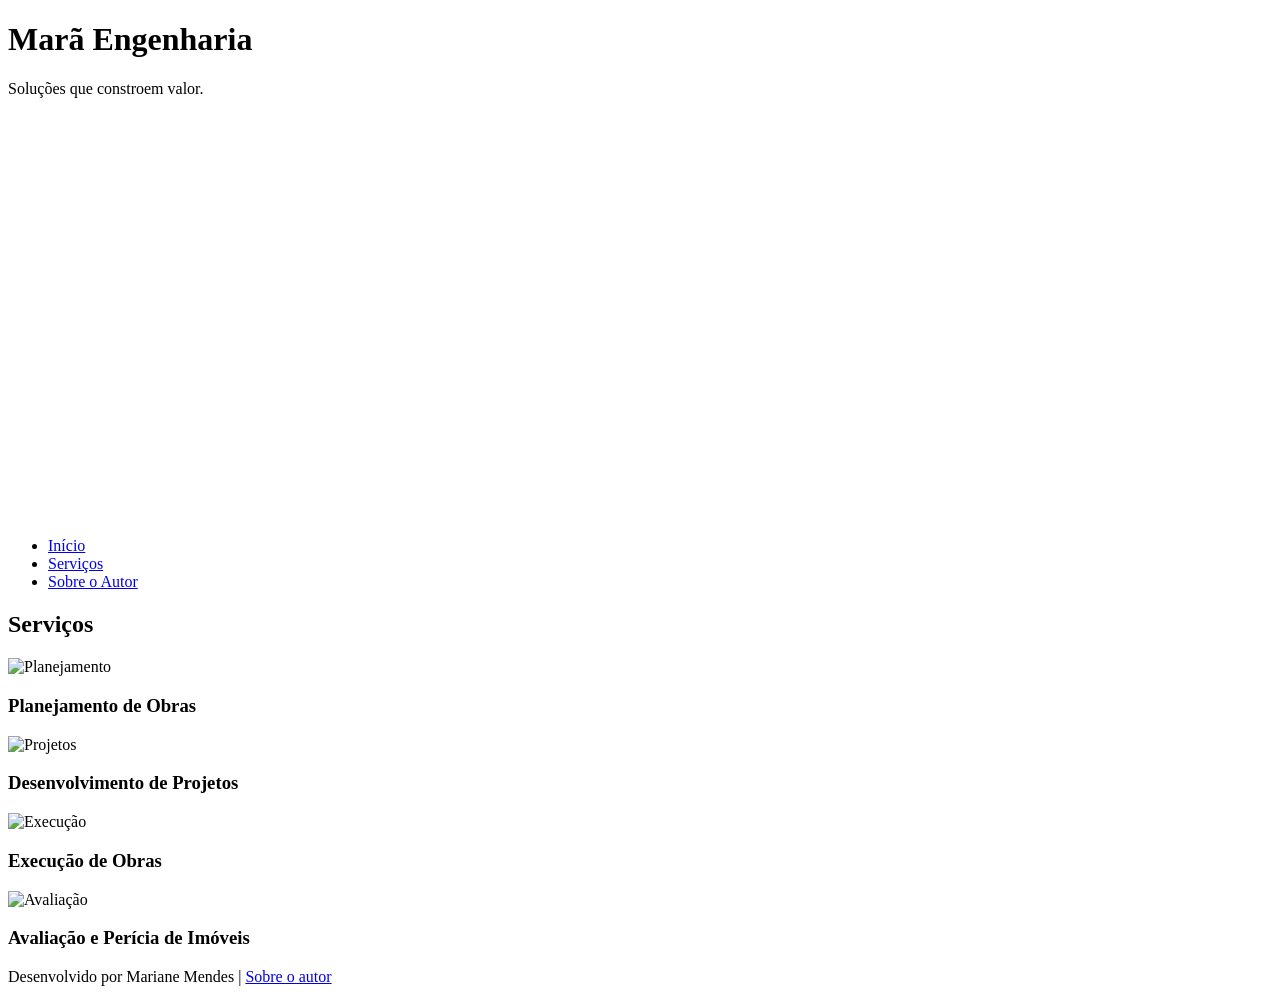
==== index.html @ 2f9619f4 "Add files via upload" ====
<!DOCTYPE html>
<html lang="pt-BR">
<head>
    <meta charset="utf-8">
    <title>Marã Engenharia - Página Inicial</title>
</head>
<body>
    <header style="background-image: url('IMAGENS/fundo.png');  background-repeat: no-repeat; width:100%;height:500px;">
        <h1>Marã Engenharia</h1>
        <p>Soluções que constroem valor.</p>
    </header>

    <nav>
        <ul>
            <li><a href="index.html">Início</a></li>
            <li><a href="servicos.html">Serviços</a></li>
            <li><a href="autor.html">Sobre o Autor</a></li>
        </ul>
    </nav>

    <main>
        <section>
            <h2>Serviços</h2>

            <article>
                <img src="IMAGENS/planejamento.png" alt="Planejamento" width="80" height="80">
                <h3>Planejamento de Obras</h3>
            </article>

            <article>
                <img src="IMAGENS/projetos.png" alt="Projetos" width="80" height="80">
                <h3>Desenvolvimento de Projetos</h3>
            </article>

            <article>
                 <img src="IMAGENS/execução.png" alt="Execução" width="80" height="80">
                <h3>Execução de Obras</h3>
            </article>

            <article>
                <img src="IMAGENS/avaliação.png" alt="Avaliação" width="80" height="80">
                <h3>Avaliação e Perícia de Imóveis</h3>
            </article>
        </section>
    </main>

    <footer>
        <p>Desenvolvido por Mariane Mendes | <a href="autor.html">Sobre o autor</a></p>
    </footer>
</body>
</html>
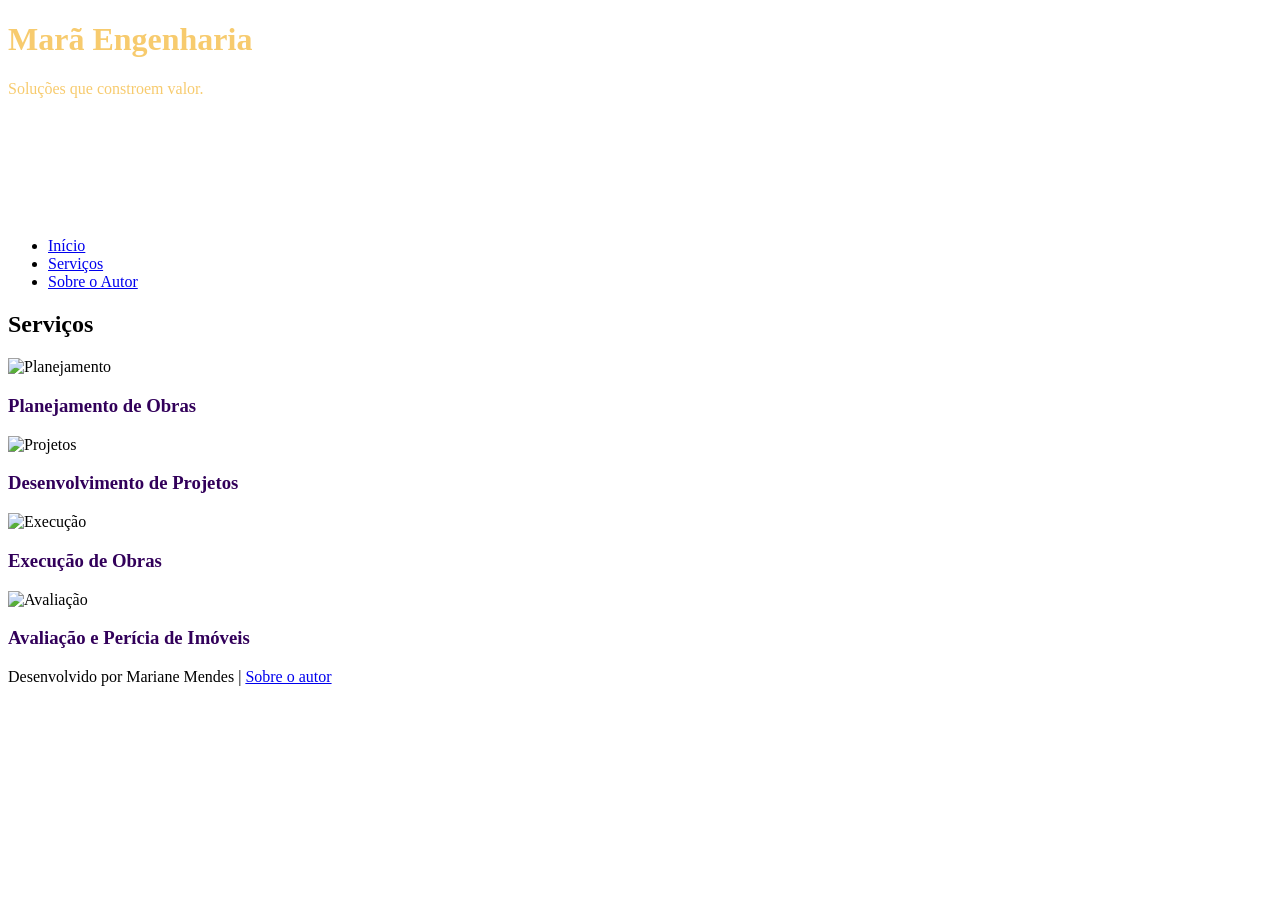
==== commit 1b626eb1: "Add files via upload" ====
--- a/index.html
+++ b/index.html
@@ -5,9 +5,9 @@
     <title>Marã Engenharia - Página Inicial</title>
 </head>
 <body>
-    <header style="background-image: url('IMAGENS/fundo.png');  background-repeat: no-repeat; width:100%;height:500px;">
-        <h1>Marã Engenharia</h1>
-        <p>Soluções que constroem valor.</p>
+    <header style="background-image: url('IMAGENS/fundo.png');  background-repeat: no-repeat; width:100%;height:200px;">
+        <h1 style="color:rgb(247, 203, 110);">Marã Engenharia</h1>
+        <p style="color:rgb(247, 203, 110);">Soluções que constroem valor.</p>
     </header>
 
     <nav>
@@ -24,22 +24,22 @@
 
             <article>
                 <img src="IMAGENS/planejamento.png" alt="Planejamento" width="80" height="80">
-                <h3>Planejamento de Obras</h3>
+                <h3 style="color:rgb(50, 0, 90);">Planejamento de Obras</h3>
             </article>
 
             <article>
                 <img src="IMAGENS/projetos.png" alt="Projetos" width="80" height="80">
-                <h3>Desenvolvimento de Projetos</h3>
+                <h3 style="color:rgb(50, 0, 90);">Desenvolvimento de Projetos</h3>
             </article>
 
             <article>
                  <img src="IMAGENS/execução.png" alt="Execução" width="80" height="80">
-                <h3>Execução de Obras</h3>
+                <h3 style="color:rgb(50, 0, 90);">Execução de Obras</h3>
             </article>
 
             <article>
                 <img src="IMAGENS/avaliação.png" alt="Avaliação" width="80" height="80">
-                <h3>Avaliação e Perícia de Imóveis</h3>
+                <h3 style="color:rgb(50, 0, 90);">Avaliação e Perícia de Imóveis</h3>
             </article>
         </section>
     </main>
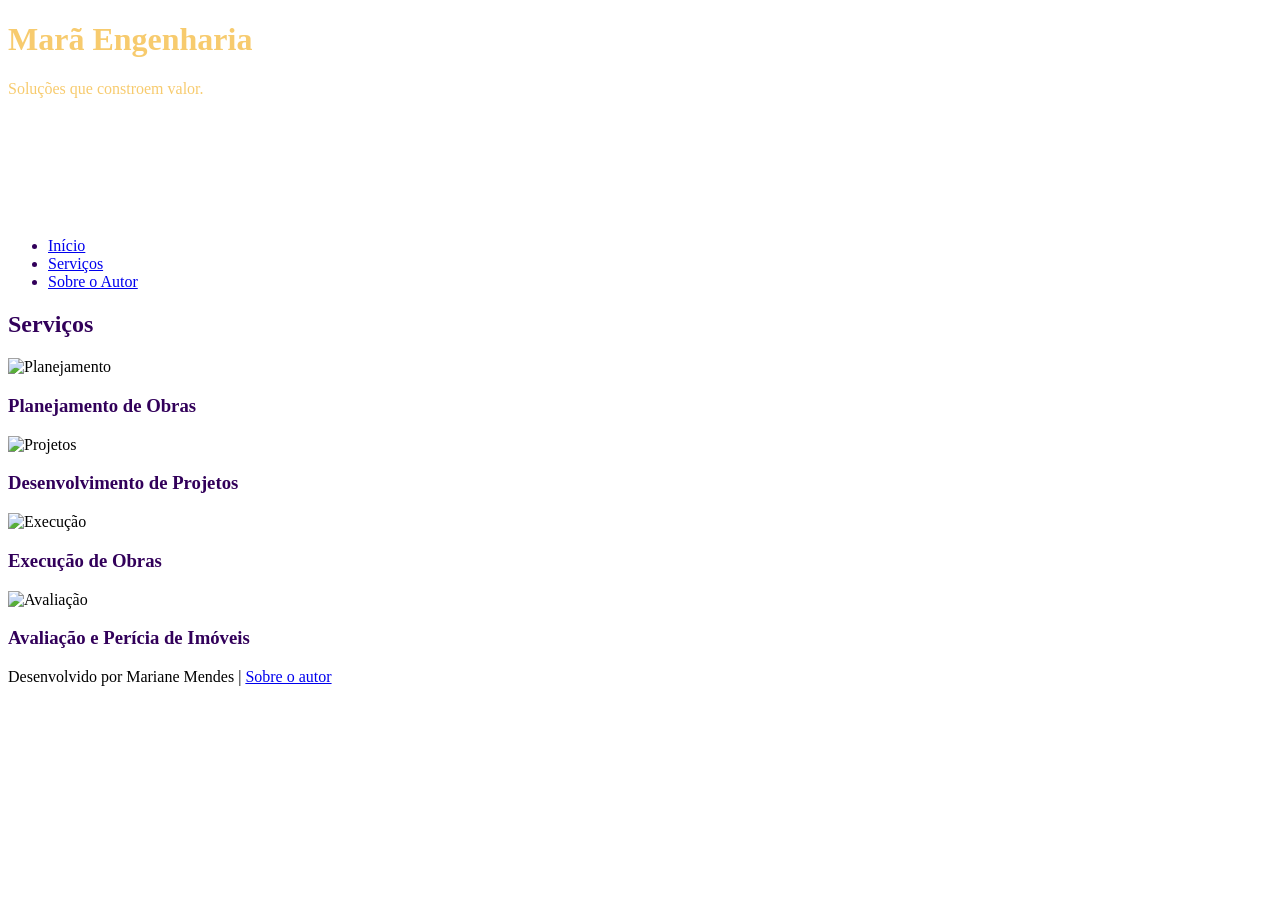
==== commit 1a74a7a1: "Add files via upload" ====
--- a/index.html
+++ b/index.html
@@ -10,7 +10,7 @@
         <p style="color:rgb(247, 203, 110);">Soluções que constroem valor.</p>
     </header>
 
-    <nav>
+    <nav style="color:rgb(50, 0, 90)">
         <ul>
             <li><a href="index.html">Início</a></li>
             <li><a href="servicos.html">Serviços</a></li>
@@ -20,7 +20,7 @@
 
     <main>
         <section>
-            <h2>Serviços</h2>
+            <h2 style="color:rgb(50, 0, 90)">Serviços</h2>
 
             <article>
                 <img src="IMAGENS/planejamento.png" alt="Planejamento" width="80" height="80">
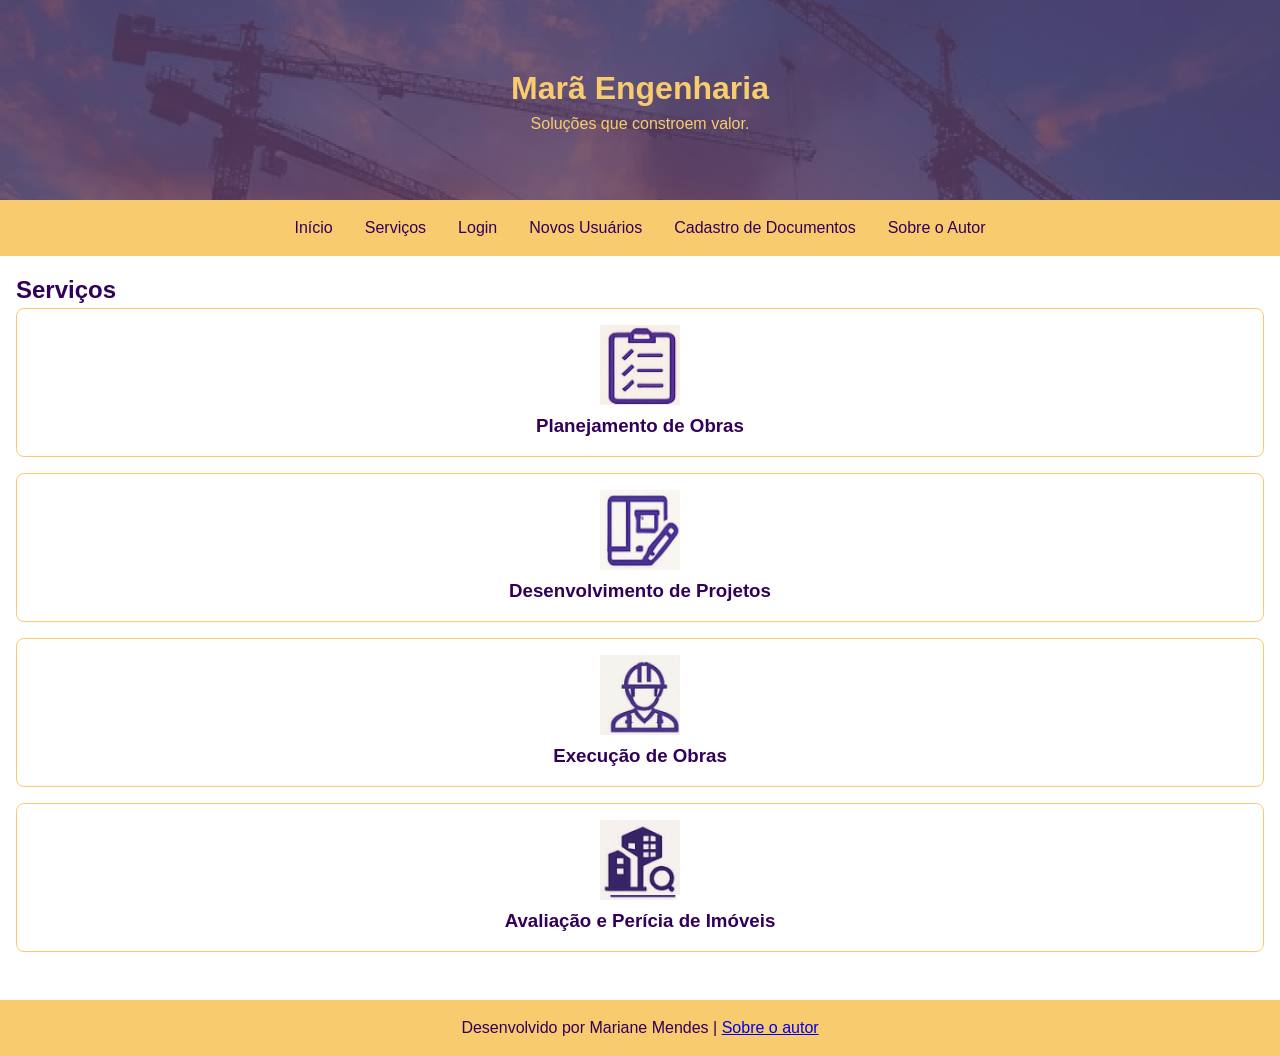
==== commit 3e1350eb: "Add files via upload" ====
--- a/index.html
+++ b/index.html
@@ -1,6 +1,7 @@
 <!DOCTYPE html>
 <html lang="pt-BR">
 <head>
+    <link rel="stylesheet" href="styles.css">
     <meta charset="utf-8">
     <title>Marã Engenharia - Página Inicial</title>
 </head>
@@ -10,13 +11,20 @@
         <p style="color:rgb(247, 203, 110);">Soluções que constroem valor.</p>
     </header>
 
-    <nav style="color:rgb(50, 0, 90)">
-        <ul>
-            <li><a href="index.html">Início</a></li>
-            <li><a href="servicos.html">Serviços</a></li>
-            <li><a href="autor.html">Sobre o Autor</a></li>
-        </ul>
-    </nav>
+<input type="checkbox" id="menu-toggle">
+<label for="menu-toggle" class="menu-btn">☰</label>
+
+<nav>
+  <ul>
+    <li><a href="index.html">Início</a></li>
+    <li><a href="servicos.html">Serviços</a></li>
+    <li><a href="login.html">Login</a></li>
+    <li><a href="usuarios.html">Novos Usuários</a></li>
+    <li><a href="cadastro.html">Cadastro de Documentos</a></li>
+    <li><a href="autor.html">Sobre o Autor</a></li>
+  </ul>
+</nav>
+
 
     <main>
         <section>
--- a/styles.css
+++ b/styles.css
@@ -0,0 +1,147 @@
+:root{
+  --cor-principal: rgb(247, 203, 110);
+  --cor-secundaria: rgb(50, 0, 90);
+  --cor-fundo: #fff;
+
+  --fonte-titulo: 'Poppins', sans-serif;
+  --fonte-texto: 'Arial', sans-serif;}
+
+* {
+  margin: 0;
+  padding: 0;
+  box-sizing: border-box;
+}
+
+body {
+  font-family: var(--fonte-texto);
+  background-color: var(--cor-fundo);
+  color: var(--cor-secundaria);
+  line-height: 1.5;
+}
+
+/*CABEÇALHO*/
+
+header {
+  background-image: url('IMAGENS/fundo.png');
+  background-repeat: no-repeat;
+  background-size: cover;
+  text-align: center;
+  padding: 4rem 1rem;
+}
+
+header h1 {
+  color: var(--cor-principal);
+  font-family: var(--fonte-titulo);
+}
+
+header p {
+  color: var(--cor-principal);
+}
+
+/* MENU DE NAVEGAÇÃO */
+
+
+nav {
+  background-color: var(--cor-principal);
+}
+
+nav ul {
+  list-style: none;
+  display: none; 
+  flex-direction: column;
+  text-align: center;
+}
+
+nav a {
+  display: block;
+  padding: 1rem;
+  color: var(--cor-secundaria);
+  text-decoration: none;
+  border-bottom: 1px solid var(--cor-secundaria);
+}
+
+nav a:hover {
+  background-color: var(--cor-secundaria);
+  color: var(--cor-principal);
+}
+
+/* Botões menu */
+
+#menu-toggle {
+  display: none;
+}
+
+.menu-btn {
+  display: block;
+  background: none;
+  border: none;
+  font-size: 2rem;
+  color: var(--cor-secundaria);
+  padding: 1rem;
+  cursor: pointer;
+  background-color: var(--cor-principal);
+}
+
+
+#menu-toggle:checked + nav ul {
+  display: flex;
+}
+
+
+
+main {
+  padding: 1rem;
+}
+
+section {
+  margin-bottom: 2rem;
+}
+
+article {
+  border: 1px solid var(--cor-principal);
+  border-radius: 8px;
+  padding: 1rem;
+  margin-bottom: 1rem;
+  text-align: center;
+}
+
+
+
+form {
+  display: flex;
+  flex-direction: column;
+}
+
+input, select {
+  margin-bottom: 1rem;
+  padding: 0.5rem;
+  border: 1px solid var(--cor-principal);
+  border-radius: 4px;
+}
+
+
+
+footer {
+  background-color: var(--cor-principal);
+  text-align: center;
+  padding: 1rem;
+  color: var(--cor-secundaria);
+}
+
+
+
+@media (min-width: 768px) {
+  nav ul {
+    display: flex;
+    flex-direction: row;
+    justify-content: center;
+  }
+
+  .menu-btn {
+    display: none;
+  }
+
+  nav a {
+    border: none;
+  }
+}
